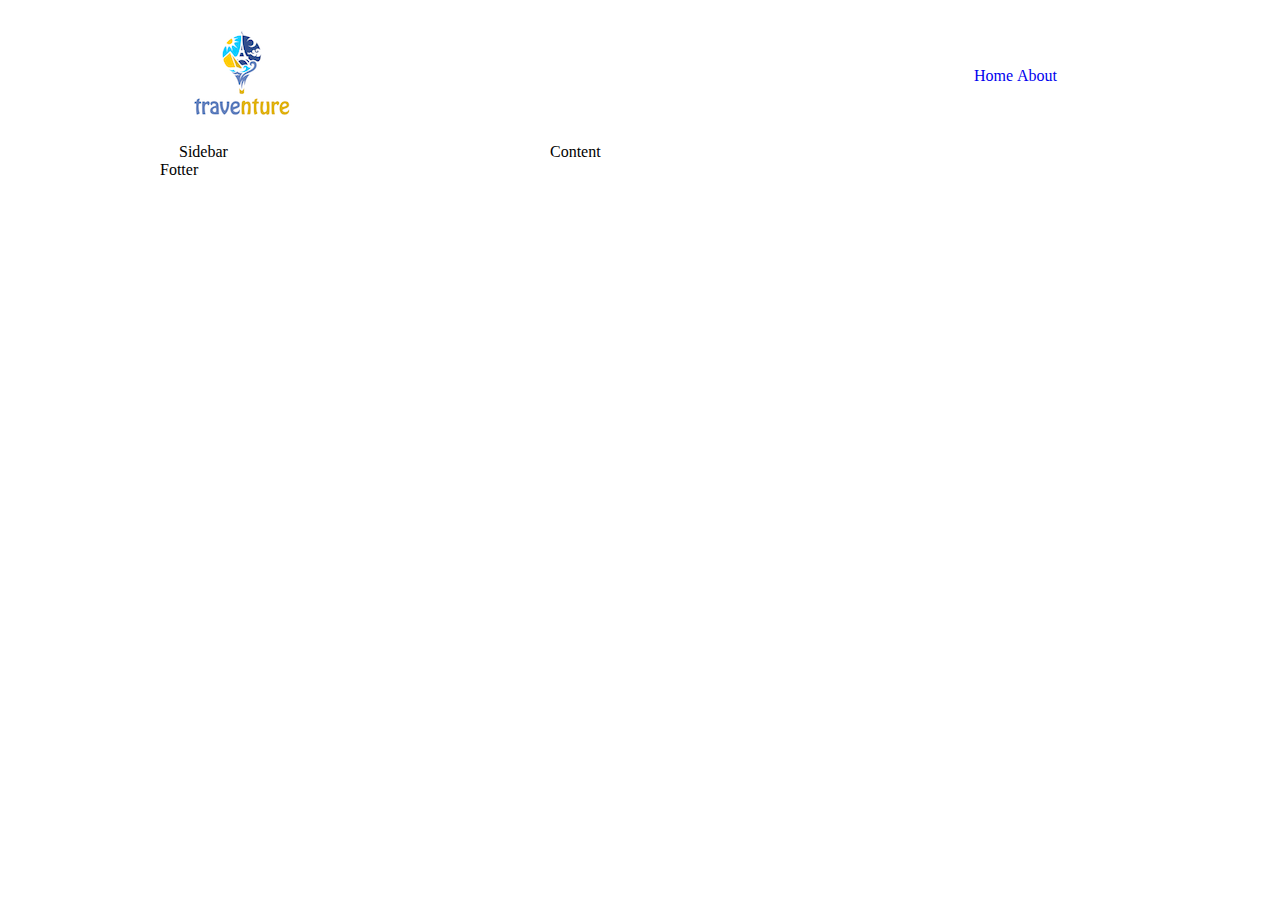
==== docs/about.html @ 9794b25a "Feature: Created Menu and Logo for the About Page" ====
<!DOCTYPE html>
<html lang="en">
<head>
    <meta charset="utf-8">

    <title>The HTML5 Herald</title>
    <meta name="description" content="The HTML5 Herald">
    <meta name="author" content="SitePoint">

    <link rel="stylesheet" href="css/styles.css?v=1.0">

</head>

<body>
<div id ="wrapper" class="totalWidth centralize">
    <div id = "top" class = "top135Height">
        <div id = "logo" class="floatLeft smallSqr top135Height">
            <img id="panelLogo" src="images/logo.png">
        </div>
        <div id ="menu" class="floatLeft bigSqr bigSqrPadding">
            <li class="displayInline"><a href=#>Home</a></li>
            <li class="displayInline"><a href="about.html">About</a></li>
        </div>
    </div>

    <div id = sidebar class="floatLeft smallSqr smallSqrPadding">Sidebar</div>
    <div id = content class="floatLeft bigSqrPadding bigSqrPadding">Content</div>
    <div id = "footer" class="clearFloat">Fotter</div>
</div>

<script src="js/scripts.js"></script>
</body>
</html>
---- docs/css/styles.css ----
#top{
    line-height: 135px;
}


/*Menu Stuff*/
#menu{
    text-align: right;
}

/*BannerStuff*/
#banner{
    background-image: url("../images/car.jpg");
    background-size: contain;
}

#bannerBlack{
    width:480px;
    background-color: rgb(0,0,0);opacity: 0.8;
}

#advText{
    color: ghostwhite;
    left:30px;
    top: 130px;
}

#learnText{
    color: blue;
    left: 310px;
    top: 150px;
}



/*Classes*/

.centralize{
    margin-right: auto;
    margin-left: auto;
}

.helvetica{
    font-family: Helvetica-Normal;
}

.top135Height{
    height: 135px;
}

.posRel{
    position: relative;
}

.footer{
    text-align: center;
    color: white;
    background-color: black;
    height: 75px;
}

.copyright{
    top: 35px;
}

.bannerHeight{
    height: 554px;
}
.clearMargin{
    margin: 0px;
}

.bigSqr{
    width: 545px;
}

.bigSqrPadding{
    padding-left:24px;
    padding-right: 24px;
}

.smallSqr{
    width: 328px;
}

.smallSqrPadding{
    padding-right: 19px;
    padding-left: 19px;
}

.floatLeft{
    float:left;
}

.clearFloat{
    clear:both;
}

.totalWidth{
    width: 960px;
}

.displayInline{
    display: inline;
}

a{
    text-decoration: none;
}
a:hover{
    text-decoration: underline;
}
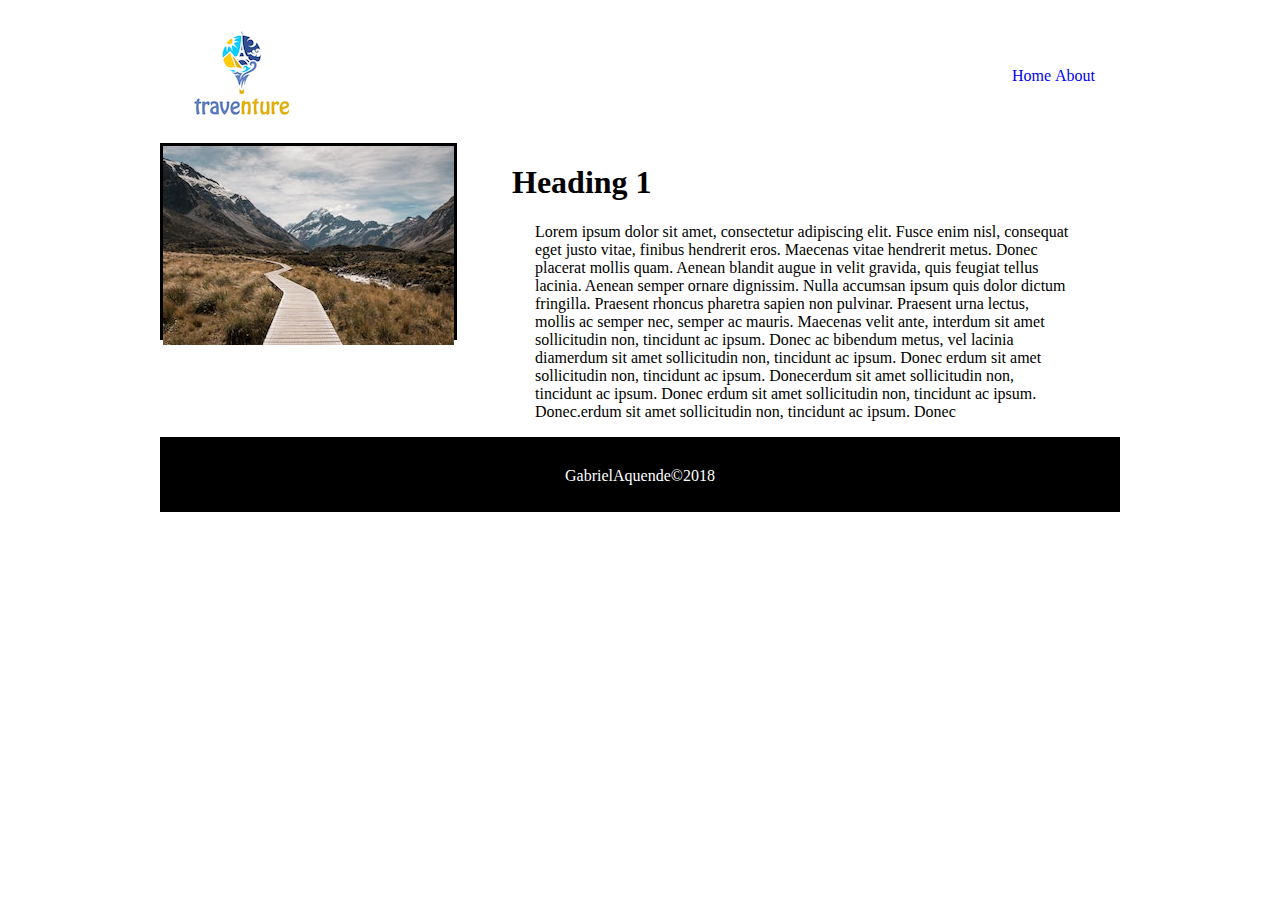
==== commit 7c1e4c68: "Feature: Created Content Text and the Footer for the About Page" ====
--- a/docs/about.html
+++ b/docs/about.html
@@ -12,20 +12,40 @@
 </head>
 
 <body>
-<div id ="wrapper" class="totalWidth centralize">
-    <div id = "top" class = "top135Height">
-        <div id = "logo" class="floatLeft smallSqr top135Height">
+<div id="wrapper" class="totalWidth centralize">
+    <div id="top" class="top135Height">
+        <div id="logo" class="floatLeft smallSqr top135Height">
             <img id="panelLogo" src="images/logo.png">
         </div>
-        <div id ="menu" class="floatLeft bigSqr bigSqrPadding">
-            <li class="displayInline"><a href=#>Home</a></li>
+        <div id="menu" class="floatLeft bigSqr bigSqrPadding">
+            <li class="displayInline"><a href="index.html">Home</a></li>
             <li class="displayInline"><a href="about.html">About</a></li>
         </div>
     </div>
 
-    <div id = sidebar class="floatLeft smallSqr smallSqrPadding">Sidebar</div>
-    <div id = content class="floatLeft bigSqrPadding bigSqrPadding">Content</div>
-    <div id = "footer" class="clearFloat">Fotter</div>
+    <div id=sidebar class="floatLeft smallSqr smallSqrPadding">
+        <div id = imgPad>
+            <img id = sidebarImg class = "posRel" src="images/boardwalk.jpg">
+        </div>
+    </div>
+    <div id=content class="floatLeft bigSqr bigSqrPadding">
+        <h1 class="helvetica">Heading 1</h1>
+        <div id = contentPad>
+        <p id = "contentText" class="helvetica">
+            Lorem ipsum dolor sit amet, consectetur adipiscing elit. Fusce enim nisl, consequat eget justo vitae,
+            finibus hendrerit eros. Maecenas vitae hendrerit metus. Donec placerat mollis quam. Aenean blandit augue in
+            velit gravida, quis feugiat tellus lacinia. Aenean semper ornare dignissim. Nulla accumsan ipsum quis
+            dolor dictum fringilla. Praesent rhoncus pharetra sapien non pulvinar. Praesent urna lectus, mollis ac
+            semper nec, semper ac mauris. Maecenas velit ante, interdum sit amet sollicitudin non, tincidunt ac ipsum. Donec
+            ac bibendum metus, vel lacinia diamerdum sit amet sollicitudin non, tincidunt ac ipsum. Donec
+            erdum sit amet sollicitudin non, tincidunt ac ipsum. Donecerdum sit amet sollicitudin non, tincidunt ac ipsum. Donec
+            erdum sit amet sollicitudin non, tincidunt ac ipsum. Donec.erdum sit amet sollicitudin non, tincidunt ac ipsum. Donec
+        </p>
+        </div>
+    </div>
+    <div class="clearFloat clearMargin footer">
+        <span class="posRel copyright helvetica">GabrielAquende&copy2018</span>
+    </div>
 </div>
 
 <script src="js/scripts.js"></script>
--- a/docs/css/styles.css
+++ b/docs/css/styles.css
@@ -31,6 +31,26 @@
     top: 150px;
 }
 
+#imgPad{
+    width: 291px;
+    height: 191px;
+    border: solid black;
+
+}
+
+#contentText{
+    line-height: 18px;
+    font-size: 16px;
+}
+
+#contentPad{
+    padding-left: 23px;
+    padding-right: 23px;
+}
+
+#sidebar{
+
+}
 
 
 /*Classes*/
@@ -60,7 +80,7 @@
 }
 
 .copyright{
-    top: 35px;
+    top: 30px;
 }
 
 .bannerHeight{
@@ -71,7 +91,7 @@
 }
 
 .bigSqr{
-    width: 545px;
+    width: 583px;
 }
 
 .bigSqrPadding{
@@ -83,10 +103,6 @@
     width: 328px;
 }
 
-.smallSqrPadding{
-    padding-right: 19px;
-    padding-left: 19px;
-}
 
 .floatLeft{
     float:left;
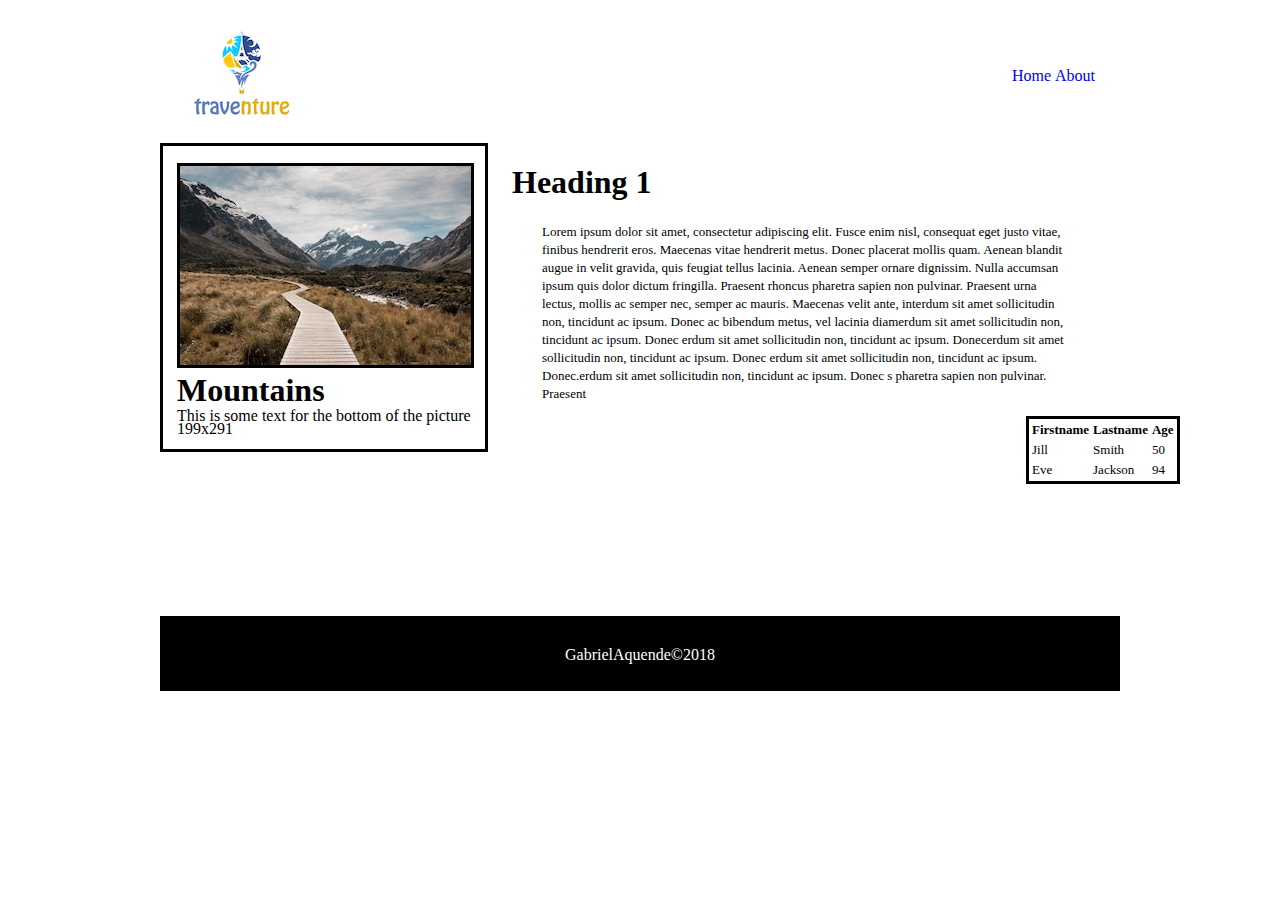
==== commit 508f2dcf: "Feature: Created Sidebar Image" ====
--- a/docs/about.html
+++ b/docs/about.html
@@ -14,10 +14,13 @@
 <body>
 <div id="wrapper" class="totalWidth centralize">
     <div id="top" class="top135Height">
+
         <div id="logo" class="floatLeft smallSqr top135Height">
             <img id="panelLogo" src="images/logo.png">
         </div>
-        <div id="menu" class="floatLeft bigSqr bigSqrPadding">
+
+
+        <div id="menu" class="floatLeft bigSqr bigSqrPadding helvetica">
             <li class="displayInline"><a href="index.html">Home</a></li>
             <li class="displayInline"><a href="about.html">About</a></li>
         </div>
@@ -25,13 +28,16 @@
 
     <div id=sidebar class="floatLeft smallSqr smallSqrPadding">
         <div id = imgPad>
-            <img id = sidebarImg class = "posRel" src="images/boardwalk.jpg">
+            <img class = "borderBlack" src="images/boardwalk.jpg">
+            <h1 class = "clearMargin helvetica">Mountains</h1>
+            <p id = sideText class="clearMargin helvetica" >This is some text for the bottom of the picture 199x291</p>
+
         </div>
     </div>
     <div id=content class="floatLeft bigSqr bigSqrPadding">
         <h1 class="helvetica">Heading 1</h1>
         <div id = contentPad>
-        <p id = "contentText" class="helvetica">
+        <p id = "contentText" class="helvetica fontSize">
             Lorem ipsum dolor sit amet, consectetur adipiscing elit. Fusce enim nisl, consequat eget justo vitae,
             finibus hendrerit eros. Maecenas vitae hendrerit metus. Donec placerat mollis quam. Aenean blandit augue in
             velit gravida, quis feugiat tellus lacinia. Aenean semper ornare dignissim. Nulla accumsan ipsum quis
@@ -40,9 +46,34 @@
             ac bibendum metus, vel lacinia diamerdum sit amet sollicitudin non, tincidunt ac ipsum. Donec
             erdum sit amet sollicitudin non, tincidunt ac ipsum. Donecerdum sit amet sollicitudin non, tincidunt ac ipsum. Donec
             erdum sit amet sollicitudin non, tincidunt ac ipsum. Donec.erdum sit amet sollicitudin non, tincidunt ac ipsum. Donec
+            s pharetra sapien non pulvinar. Praesent
         </p>
         </div>
     </div>
+
+
+    <div id = separator class = "floatLeft smallSqr"> </div>
+
+    <div class="floatLeft">
+        <table id = "table" class="posRel borderBlack helvetica fontSize">
+            <tr>
+                <th>Firstname</th>
+                <th>Lastname</th>
+                <th>Age</th>
+            </tr>
+            <tr>
+                <td>Jill</td>
+                <td>Smith</td>
+                <td>50</td>
+            </tr>
+            <tr>
+                <td>Eve</td>
+                <td>Jackson</td>
+                <td>94</td>
+            </tr>
+        </table>
+    </div>
+
     <div class="clearFloat clearMargin footer">
         <span class="posRel copyright helvetica">GabrielAquende&copy2018</span>
     </div>
--- a/docs/css/styles.css
+++ b/docs/css/styles.css
@@ -2,13 +2,11 @@
     line-height: 135px;
 }
 
-
-/*Menu Stuff*/
 #menu{
     text-align: right;
 }
 
-/*BannerStuff*/
+
 #banner{
     background-image: url("../images/car.jpg");
     background-size: contain;
@@ -31,29 +29,46 @@
     top: 150px;
 }
 
-#imgPad{
-    width: 291px;
-    height: 191px;
-    border: solid black;
-
-}
 
 #contentText{
     line-height: 18px;
-    font-size: 16px;
 }
 
-#contentPad{
-    padding-left: 23px;
-    padding-right: 23px;
+#sideText {
+    line-height: 13px;
 }
 
-#sidebar{
 
+#contentPad{
+    padding-left: 30px;
+    padding-right: 30px;
+}
+
+#table{
+    left:210px;
+}
+
+
+#separator{
+    height: 200px;
+}
+
+
+
+#imgPad{
+    height: 286px;
+    padding-top: 17px;
+    padding-left: 14px;
+    border: solid black;
 }
 
 
 /*Classes*/
+
+
+.borderBlack{
+    border: solid black;
+}
 
 .centralize{
     margin-right: auto;
@@ -61,7 +76,11 @@
 }
 
 .helvetica{
-    font-family: Helvetica-Normal;
+    font-family: AG_Helvetica, SansSerif;
+}
+
+.fontSize{
+    font-size: 13px;
 }
 
 .top135Height{
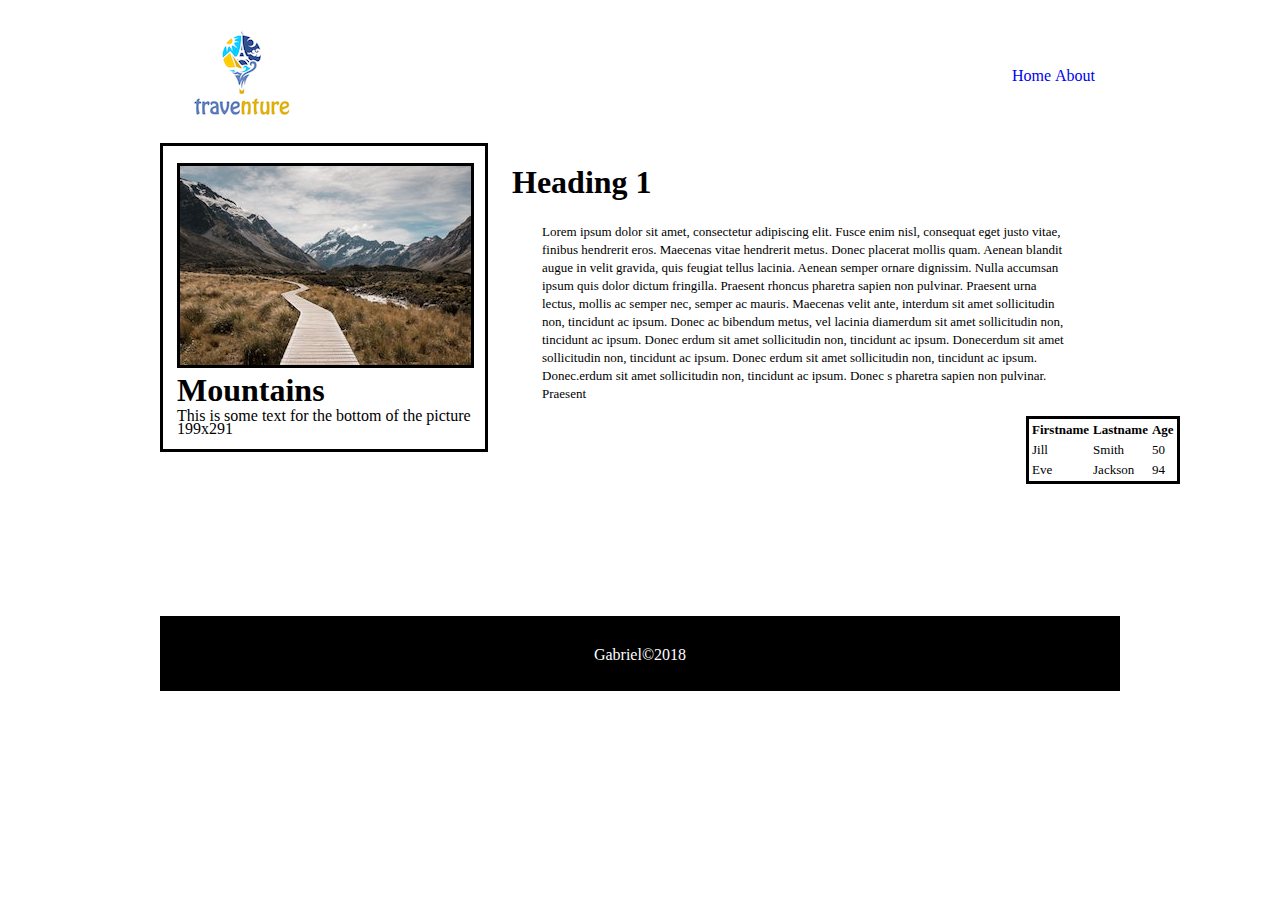
==== commit 7bc0cfad: "Fixed: Fixed css syntax and footer." ====
--- a/docs/about.html
+++ b/docs/about.html
@@ -12,7 +12,7 @@
 </head>
 
 <body>
-<div id="wrapper" class="totalWidth centralize">
+<div class="totalWidth centralize">
     <div id="top" class="top135Height">
 
         <div id="logo" class="floatLeft smallSqr top135Height">
@@ -31,9 +31,10 @@
             <img class = "borderBlack" src="images/boardwalk.jpg">
             <h1 class = "clearMargin helvetica">Mountains</h1>
             <p id = sideText class="clearMargin helvetica" >This is some text for the bottom of the picture 199x291</p>
-
         </div>
     </div>
+
+
     <div id=content class="floatLeft bigSqr bigSqrPadding">
         <h1 class="helvetica">Heading 1</h1>
         <div id = contentPad>
@@ -75,7 +76,7 @@
     </div>
 
     <div class="clearFloat clearMargin footer">
-        <span class="posRel copyright helvetica">GabrielAquende&copy2018</span>
+        <span class="posRel copyright helvetica">Gabriel&copy2018</span>
     </div>
 </div>
 
--- a/docs/css/styles.css
+++ b/docs/css/styles.css
@@ -6,10 +6,9 @@
     text-align: right;
 }
 
-
 #banner{
     background-image: url("../images/car.jpg");
-    background-size: contain;
+    background-size: cover;
 }
 
 #bannerBlack{
@@ -64,8 +63,6 @@
 
 
 /*Classes*/
-
-
 .borderBlack{
     border: solid black;
 }
@@ -106,7 +103,7 @@
     height: 554px;
 }
 .clearMargin{
-    margin: 0px;
+    margin: 0;
 }
 
 .bigSqr{
@@ -121,7 +118,6 @@
 .smallSqr{
     width: 328px;
 }
-
 
 .floatLeft{
     float:left;
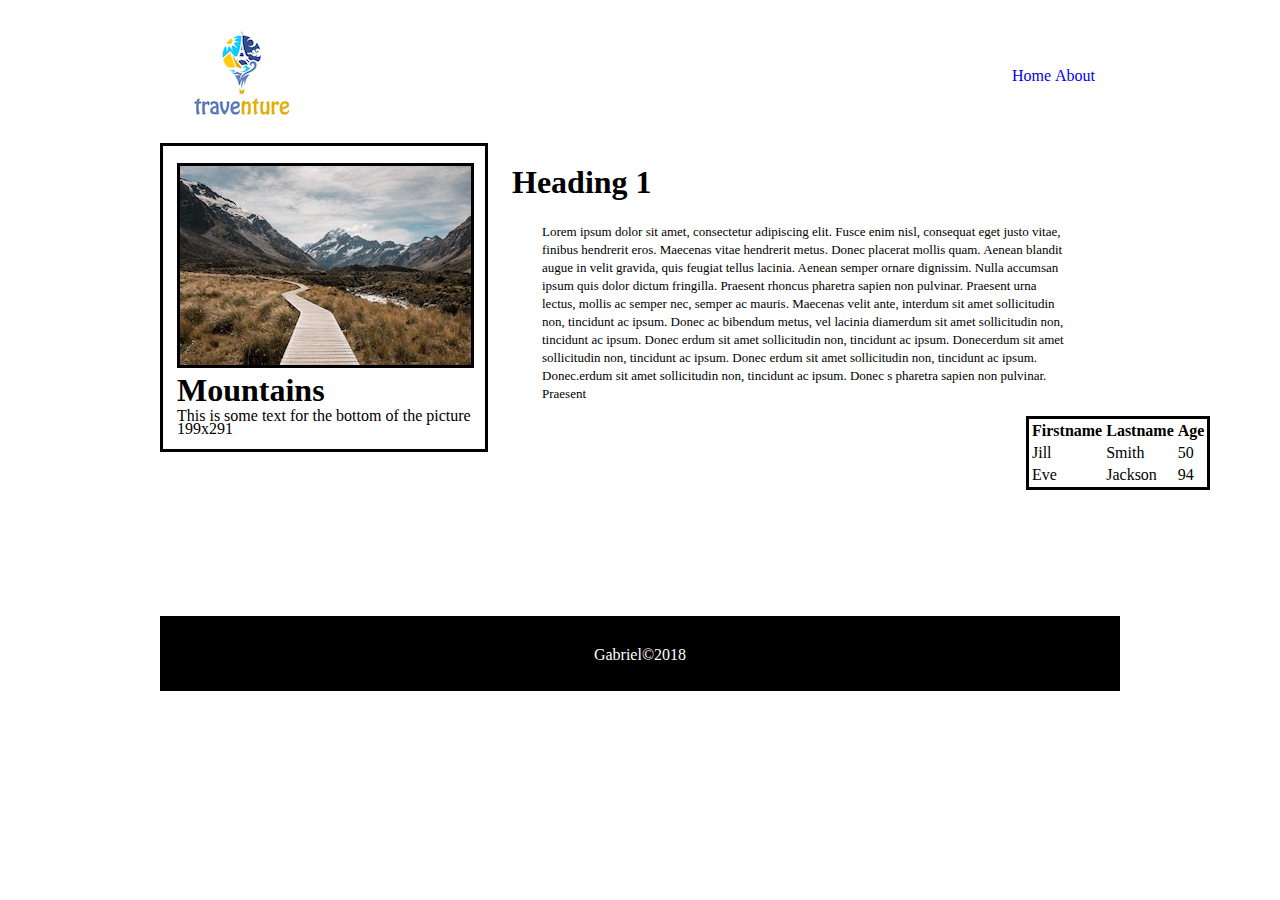
==== commit 46470ee4: "Fixed: Fixed the fontsize of the table" ====
--- a/docs/about.html
+++ b/docs/about.html
@@ -56,7 +56,7 @@
     <div id = separator class = "floatLeft smallSqr"> </div>
 
     <div class="floatLeft">
-        <table id = "table" class="posRel borderBlack helvetica fontSize">
+        <table id = "table" class="posRel borderBlack helvetica">
             <tr>
                 <th>Firstname</th>
                 <th>Lastname</th>
--- a/docs/css/styles.css
+++ b/docs/css/styles.css
@@ -8,7 +8,7 @@
 
 #banner{
     background-image: url("../images/car.jpg");
-    background-size: cover;
+    background-size: contain;
 }
 
 #bannerBlack{
@@ -19,13 +19,13 @@
 #advText{
     color: ghostwhite;
     left:30px;
-    top: 130px;
+    top: 140px;
 }
 
 #learnText{
     color: blue;
-    left: 310px;
-    top: 150px;
+    left: 330px;
+    top: 160px;
 }
 
 
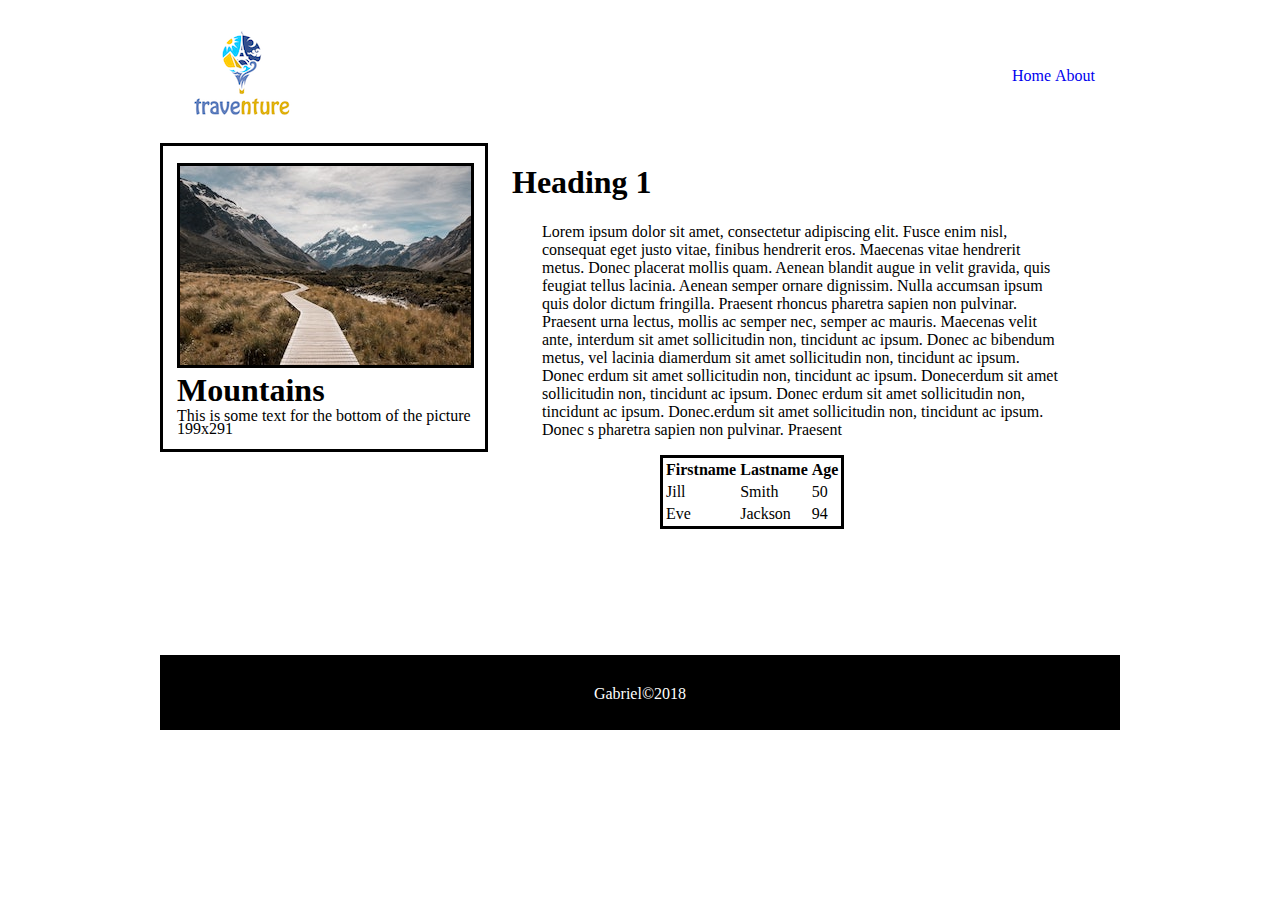
==== commit 01677536: "Fixed: Position of the Table" ====
--- a/docs/about.html
+++ b/docs/about.html
@@ -53,8 +53,7 @@
     </div>
 
 
-    <div id = separator class = "floatLeft smallSqr"> </div>
-
+    <div id =heightSeparator class="floatLeft">
     <div class="floatLeft">
         <table id = "table" class="posRel borderBlack helvetica">
             <tr>
@@ -74,7 +73,7 @@
             </tr>
         </table>
     </div>
-
+    </div>
     <div class="clearFloat clearMargin footer">
         <span class="posRel copyright helvetica">Gabriel&copy2018</span>
     </div>
--- a/docs/css/styles.css
+++ b/docs/css/styles.css
@@ -44,11 +44,11 @@
 }
 
 #table{
-    left:210px;
+    left:500px;
 }
 
 
-#separator{
+#heightSeparator{
     height: 200px;
 }
 
@@ -77,7 +77,7 @@
 }
 
 .fontSize{
-    font-size: 13px;
+    font-size: 16px;
 }
 
 .top135Height{
